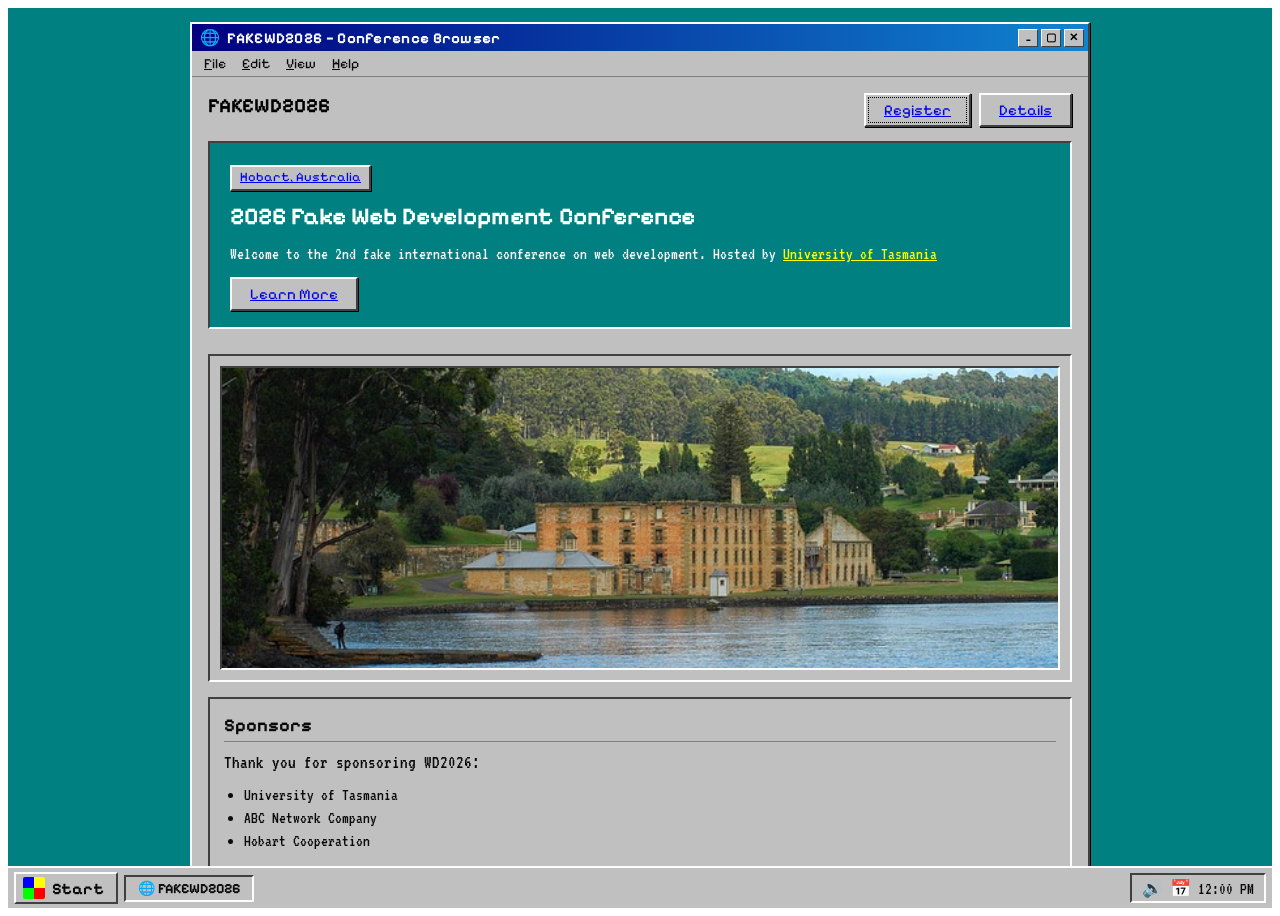
==== index.html @ f1ce2826 "Initial commit" ====
<!DOCTYPE html>
<html>
<head>
    <meta charset="utf-8">
    <meta name="viewport" content="width=device-width, initial-scale=1">
    <title>Fake Conference Website</title>
    <link href="style.css" rel="stylesheet"> 
</head>
<body>
<div class="ret-01">
  <!-- Checkbox hack for Start Menu -->
  <input type="checkbox" id="ret-01-start" class="ret-01__chk">

  <!-- Desktop Content Area -->
  <div class="ret-01__desktop" style="bottom: 42px; overflow-y: auto;">
      
      <!-- Main Window container for Conference Homepage -->
      <div class="ret-01__win" style="position: relative; top: 0; left: 0; width: 100%; max-width: 900px; margin: 0 auto 30px auto;">
          <div class="ret-01__title">
              <span class="ret-01__tl"><b>🌐</b> FAKEWD2026 — Conference Browser</span>
              <span class="ret-01__btns">
                  <label class="ret-01__tb" for="ret-01-start">_</label>
                  <span class="ret-01__tb">▢</span>
                  <span class="ret-01__tb">✕</span>
              </span>
          </div>
          <div class="ret-01__menu">
              <span><u>F</u>ile</span><span><u>E</u>dit</span><span><u>V</u>iew</span><span><u>H</u>elp</span>
          </div>
          <div class="ret-01__body">
              
              <!-- Nav / Header Section -->
              <nav class="navbar" style="display: flex; justify-content: space-between; align-items: center; margin-bottom: 15px;">
                  <h2><a href="index.html" style="color:black; text-decoration: none;">FAKEWD2026</a></h2>
                  <div style="display: flex; gap: 8px;">
                      <a href="register.html"><span class="ret-01__push ret-01__push--def">Register</span></a>
                      <a href="details.html"><span class="ret-01__push">Details</span></a>
                  </div>
              </nav>

              <!-- Header Banner -->
              <div class="ret-01__inset" style="background: var(--teal); color: #fff; padding: 20px; margin-top: 0;">
                  <span class="ret-01__push" style="display: inline-block; margin-bottom: 10px; font-size: 13px; padding: 2px 8px;"><a href="https://en.wikipedia.org/wiki/Hobart">Hobart, Australia</a></span>
                  <h1 style="font-family: 'Pixelify Sans'; font-size: 24px; margin-bottom: 10px;"><b>2026 Fake Web Development Conference</b></h1>
                  <p style="font-size: 17px; margin-bottom: 15px;">Welcome to the 2nd fake international conference on web development. Hosted by <a href="http://utas.edu.au" style="color:yellow">University of Tasmania</a></p>
                  <a href="#"><span class="ret-01__push">Learn More</span></a>
              </div>
              
              <br>

              <!-- Carousel / Featured Image Box -->
              <div style="background: var(--gray); border: 2px solid; border-color: var(--darker) var(--white) var(--white) var(--darker); padding: 10px; margin-bottom: 15px;">
                  <div class="ret-01__inset" style="padding: 0; margin-top: 0; overflow: hidden;">
                        <img src="img/hobart_portarthur.jpg" style="height: 300px; width: 100%; object-fit: cover; display: block;" alt="an image of Port Arthur">
                  </div>
              </div>

              <!-- Sponsors Window Section -->
              <div class="ret-01__inset" style="background: var(--gray); color: var(--black);">
                  <h2 style="font-family: 'Pixelify Sans'; font-size: 18px; border-bottom: 1px solid var(--dark); padding-bottom: 4px; margin-bottom: 8px;">Sponsors</h2>
                  <p style="margin-bottom: 8px;">Thank you for sponsoring WD2026:</p>
                  <ul style="margin-left: 20px; font-size: 17px;">
                      <li>University of Tasmania</li>
                      <li>ABC Network Company</li>
                      <li>Hobart Cooperation</li>
                  </ul>
              </div>
          </div>
      </div>
  </div>

  <!-- Start Menu -->
  <div class="ret-01__startmenu">
      <div class="ret-01__spine">Codefronts&nbsp;95</div>
      <div class="ret-01__slist">
          <div class="ret-01__sitem"><i>📑</i>Programs</div>
          <div class="ret-01__sitem"><i>📂</i>Documents</div>
          <div class="ret-01__sitem"><i>⚙️</i>Settings</div>
          <div class="ret-01__sitem"><i>🔍</i>Find</div>
          <div class="ret-01__sitem"><i>❓</i>Help</div>
          <div class="ret-01__sep"></div>
          <div class="ret-01__sitem"><i>🔌</i>Shut Down…</div>
      </div>
  </div>

  <!-- Taskbar -->
  <div class="ret-01__taskbar">
      <label class="ret-01__start" for="ret-01-start"><i>W</i>Start</label>
      <div class="ret-01__tasks">
          <div class="ret-01__task ret-01__task--active">🌐 FAKEWD2026</div>
      </div>
      <div class="ret-01__tray">🔊 📅 12:00 PM</div>
  </div>

</div>
</body>
</html>
---- style.css ----
@import url('https://fonts.googleapis.com/css2?family=VT323&family=Pixelify+Sans:wght@400;700&display=swap');

.ret-01,
.ret-01 *,
.ret-01 *::before,
.ret-01 *::after {
  box-sizing: border-box;
  margin: 0;
  padding: 0;
}

.ret-01 ::selection {
  background: #000080;
  color: #fff;
}

.ret-01 ::-moz-selection {
  background: #000080;
  color: #fff;
}

.ret-01 {
  --teal: #008080;
  --gray: #c0c0c0;
  --dark: #808080;
  --darker: #404040;
  --navy: #000080;
  --white: #fdfdfd;
  --black: #0a0a0a;
  font-family: 'Pixelify Sans',sans-serif;
  background: var(--teal);
  min-height: 100vh;
  position: relative;
  overflow: hidden;
  color: var(--black);
}
/* desktop icons */

.ret-01__desktop {
  position: absolute;
  inset: 0;
  bottom: 46px;
  padding: 14px;
}

.ret-01__icons {
  display: flex;
  flex-direction: column;
  gap: 22px;
  width: 84px;
}

.ret-01__icon {
  display: flex;
  flex-direction: column;
  align-items: center;
  gap: 6px;
  cursor: pointer;
  width: 84px;
  text-align: center;
}

.ret-01__icon i {
  width: 46px;
  height: 42px;
  display: grid;
  place-items: center;
  font-size: 26px;
  background: linear-gradient(135deg,#dfe7ef,#9aa9bb);
  border: 1px solid var(--darker);
  box-shadow: inset 1px 1px 0 #fff;
}

.ret-01__icon span {
  color: #fff;
  font-size: 14px;
  text-shadow: 1px 1px 0 #000;
  padding: 1px 3px;
  line-height: 1.1;
}

.ret-01__icon:hover span {
  background: var(--navy);
}
/* WINDOW with the classic raised bevel: light top-left, dark bottom-right */

.ret-01__win {
  position: absolute;
  top: 64px;
  left: 120px;
  width: min(560px,calc(100% - 40px));
  background: var(--gray);
  border: 2px solid;
  border-color: var(--white) var(--darker) var(--darker) var(--white);
  box-shadow: 1px 1px 0 #000;
}

.ret-01__win--alt {
  top: 300px;
  left: auto;
  right: 30px;
  width: min(330px,calc(100% - 40px));
  display: none;
}

@media (min-width: 880px) {
  .ret-01__win--alt {
    display: block;
  }
}

.ret-01__title {
  display: flex;
  align-items: center;
  justify-content: space-between;
  gap: 8px;
  background: linear-gradient(90deg,var(--navy),#1084d0);
  color: #fff;
  padding: 4px 4px 4px 8px;
  font-weight: 700;
  font-size: 15px;
  letter-spacing: .02em;
}

.ret-01__title .ret-01__tl {
  display: flex;
  align-items: center;
  gap: 7px;
}

.ret-01__title .ret-01__tl b {
  font-size: 16px;
}

.ret-01__btns {
  display: flex;
  gap: 3px;
}

.ret-01__tb {
  width: 20px;
  height: 18px;
  background: var(--gray);
  border: 1px solid;
  border-color: var(--white) var(--darker) var(--darker) var(--white);
  display: grid;
  place-items: center;
  font-size: 11px;
  font-weight: 700;
  cursor: pointer;
  color: #000;
  font-family: 'VT323',monospace;
}

.ret-01__tb:active {
  border-color: var(--darker) var(--white) var(--white) var(--darker);
}

.ret-01__menu {
  display: flex;
  gap: 0;
  background: var(--gray);
  padding: 2px 4px;
  font-size: 14px;
  border-bottom: 1px solid var(--dark);
}

.ret-01__menu span {
  padding: 2px 8px;
  cursor: pointer;
}

.ret-01__menu span u {
  text-decoration: underline;
}

.ret-01__menu span:hover {
  background: var(--navy);
  color: #fff;
}

.ret-01__body {
  padding: 16px;
  font-family: 'VT323',monospace;
  font-size: 19px;
  line-height: 1.35;
}

.ret-01__inset {
  background: var(--white);
  border: 2px solid;
  border-color: var(--darker) var(--white) var(--white) var(--darker);
  padding: 14px;
  margin-top: 12px;
  min-height: 120px;
}

.ret-01__body h2 {
  font-family: 'Pixelify Sans';
  font-size: 20px;
  margin-bottom: 6px;
}

.ret-01__row {
  display: flex;
  gap: 10px;
  margin-top: 14px;
  justify-content: flex-end;
}

.ret-01__push {
  font-family: 'Pixelify Sans';
  font-size: 15px;
  padding: 6px 18px;
  background: var(--gray);
  cursor: pointer;
  border: 2px solid;
  border-color: var(--white) var(--darker) var(--darker) var(--white);
  box-shadow: 1px 1px 0 #000;
}

.ret-01__push:active {
  border-color: var(--darker) var(--white) var(--white) var(--darker);
  box-shadow: none;
}

.ret-01__push--def {
  outline: 1px dotted #000;
  outline-offset: -5px;
}

.ret-01__prog {
  height: 22px;
  background: var(--white);
  border: 2px solid;
  border-color: var(--darker) var(--white) var(--white) var(--darker);
  margin-top: 10px;
  display: flex;
  gap: 2px;
  padding: 2px;
}

.ret-01__prog i {
  flex: 0 0 14px;
  background: var(--navy);
}

.ret-01__prog i:nth-child(n+9) {
  background: transparent;
}
/* taskbar */

.ret-01__taskbar {
  position: absolute;
  left: 0;
  right: 0;
  bottom: 0;
  height: 42px;
  background: var(--gray);
  border-top: 2px solid var(--white);
  display: flex;
  align-items: center;
  gap: 6px;
  padding: 4px 6px;
}

.ret-01__start {
  display: flex;
  align-items: center;
  gap: 7px;
  font-weight: 700;
  font-size: 16px;
  padding: 3px 12px 3px 7px;
  background: var(--gray);
  cursor: pointer;
  border: 2px solid;
  border-color: var(--white) var(--darker) var(--darker) var(--white);
}

.ret-01__start i {
  width: 22px;
  height: 22px;
  display: grid;
  place-items: center;
  background: conic-gradient(from 90deg,#f00 0 25%,#0f0 0 50%,#00f 0 75%,#ff0 0);
  font-size: 0;
  border-radius: 2px;
}

.ret-01__start:active,
.ret-01.is-open .ret-01__start {
  border-color: var(--darker) var(--white) var(--white) var(--darker);
}

.ret-01__tasks {
  display: flex;
  gap: 5px;
  flex: 1;
  overflow: hidden;
}

.ret-01__task {
  padding: 3px 12px;
  font-size: 14px;
  background: var(--gray);
  border: 2px solid;
  border-color: var(--white) var(--darker) var(--darker) var(--white);
  white-space: nowrap;
  overflow: hidden;
  text-overflow: ellipsis;
  max-width: 160px;
}

.ret-01__task--active {
  border-color: var(--darker) var(--white) var(--white) var(--darker);
  font-weight: 700;
}

.ret-01__tray {
  display: flex;
  align-items: center;
  gap: 8px;
  padding: 3px 10px;
  font-family: 'VT323',monospace;
  font-size: 17px;
  border: 2px solid;
  border-color: var(--darker) var(--white) var(--white) var(--darker);
}
/* START MENU via checkbox hack */

.ret-01__chk {
  position: absolute;
  opacity: 0;
  pointer-events: none;
}

.ret-01__startmenu {
  position: absolute;
  left: 6px;
  bottom: 46px;
  width: 212px;
  z-index: 30;
  background: var(--gray);
  border: 2px solid;
  border-color: var(--white) var(--darker) var(--darker) var(--white);
  box-shadow: 2px 2px 0 #000;
  display: flex;
  transform: scaleY(0);
  transform-origin: bottom;
  transition: transform .14s steps(4);
}

.ret-01__chk:checked ~ .ret-01__taskbar .ret-01__start {
  border-color: var(--darker) var(--white) var(--white) var(--darker);
}

.ret-01__chk:checked ~ .ret-01__startmenu {
  transform: scaleY(1);
}

.ret-01__spine {
  width: 30px;
  background: linear-gradient(180deg,var(--navy),#4040a0);
  writing-mode: vertical-rl;
  transform: rotate(180deg);
  color: #fff;
  font-weight: 700;
  text-align: center;
  padding: 8px 0;
  font-size: 16px;
  letter-spacing: .1em;
}

.ret-01__slist {
  flex: 1;
  padding: 3px;
}

.ret-01__sitem {
  display: flex;
  align-items: center;
  gap: 9px;
  padding: 6px 10px;
  font-size: 15px;
  cursor: pointer;
}

.ret-01__sitem i {
  font-size: 18px;
}

.ret-01__sitem:hover {
  background: var(--navy);
  color: #fff;
}

.ret-01__sep {
  height: 2px;
  margin: 3px 2px;
  border-top: 1px solid var(--dark);
  border-bottom: 1px solid var(--white);
}

@media (max-width: 680px) {
  .ret-01__win {
    left: 14px;
    width: calc(100% - 28px);
  }

  .ret-01__icons {
    display: none;
  }
}

@media (prefers-reduced-motion: reduce) {
  .ret-01__startmenu {
    transition: none;
  }
}
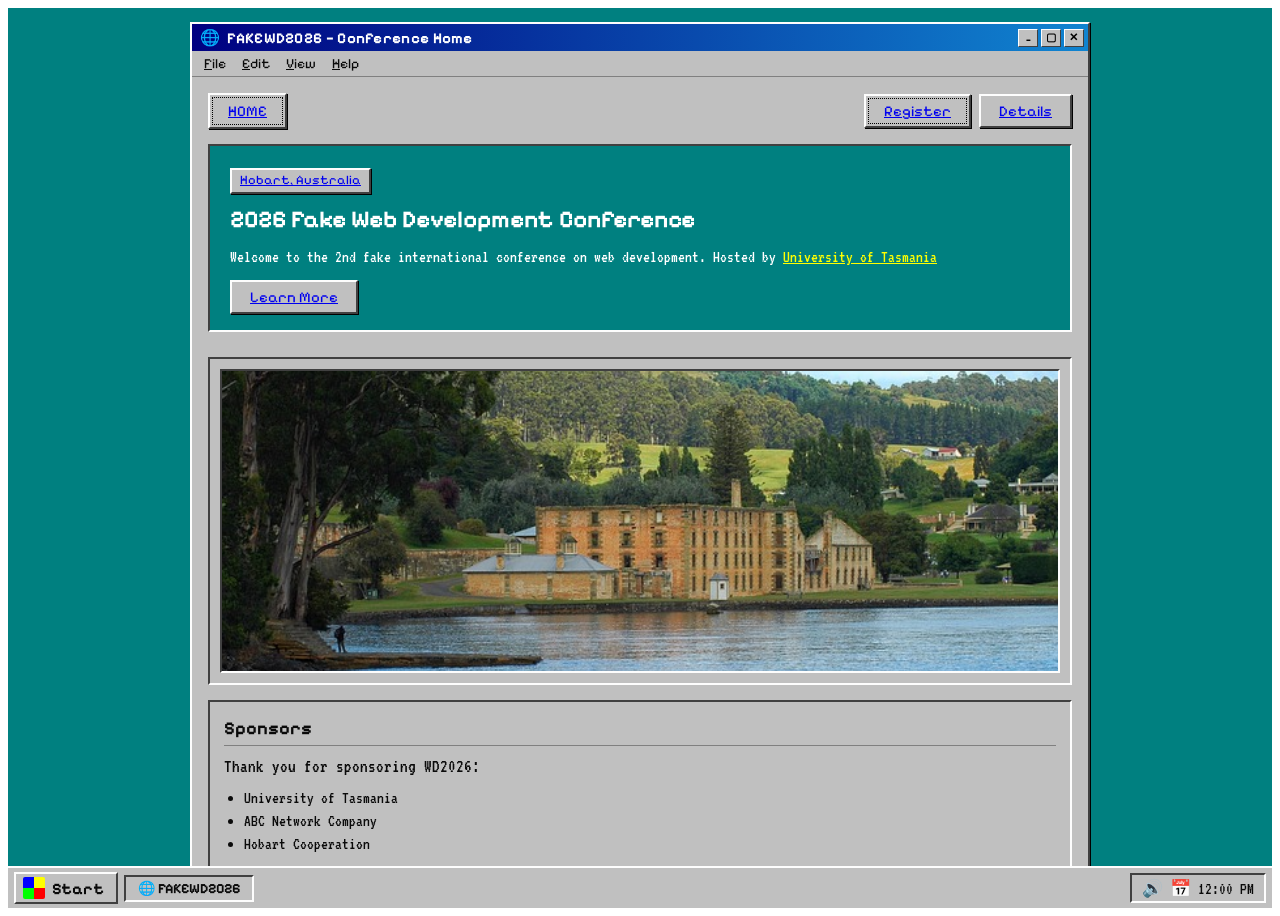
==== commit 13884775: "resize the windows" ====
--- a/index.html
+++ b/index.html
@@ -15,9 +15,10 @@
   <div class="ret-01__desktop" style="bottom: 42px; overflow-y: auto;">
       
       <!-- Main Window container for Conference Homepage -->
-      <div class="ret-01__win" style="position: relative; top: 0; left: 0; width: 100%; max-width: 900px; margin: 0 auto 30px auto;">
+      <div class="ret-01__win" style="position: relative; top: 0; left: 0; width: 100%; 
+      max-width: 900px; margin: 0 auto 30px auto;">
           <div class="ret-01__title">
-              <span class="ret-01__tl"><b>🌐</b> FAKEWD2026 — Conference Browser</span>
+              <span class="ret-01__tl"><b>🌐</b> FAKEWD2026 — Conference Home</span>
               <span class="ret-01__btns">
                   <label class="ret-01__tb" for="ret-01-start">_</label>
                   <span class="ret-01__tb">▢</span>
@@ -25,39 +26,59 @@
               </span>
           </div>
           <div class="ret-01__menu">
-              <span><u>F</u>ile</span><span><u>E</u>dit</span><span><u>V</u>iew</span><span><u>H</u>elp</span>
+              <span><u>F</u>ile</span>
+              <span><u>E</u>dit</span>
+              <span><u>V</u>iew</span><span>
+                <u>H</u>elp</span>
           </div>
           <div class="ret-01__body">
               
               <!-- Nav / Header Section -->
-              <nav class="navbar" style="display: flex; justify-content: space-between; align-items: center; margin-bottom: 15px;">
-                  <h2><a href="index.html" style="color:black; text-decoration: none;">FAKEWD2026</a></h2>
+              <nav class="navbar" style="display: flex; justify-content: space-between; 
+              align-items: center; margin-bottom: 15px;">
+                  <a href="index.html" class="ret-01__push ret-01__push--def">HOME</a>
                   <div style="display: flex; gap: 8px;">
-                      <a href="register.html"><span class="ret-01__push ret-01__push--def">Register</span></a>
-                      <a href="details.html"><span class="ret-01__push">Details</span></a>
+                      <a href="register.html"><span 
+                        class="ret-01__push ret-01__push--def">Register</span></a>
+                      <a href="details.html"><span 
+                        class="ret-01__push">Details</span></a>
                   </div>
               </nav>
 
               <!-- Header Banner -->
-              <div class="ret-01__inset" style="background: var(--teal); color: #fff; padding: 20px; margin-top: 0;">
-                  <span class="ret-01__push" style="display: inline-block; margin-bottom: 10px; font-size: 13px; padding: 2px 8px;"><a href="https://en.wikipedia.org/wiki/Hobart">Hobart, Australia</a></span>
-                  <h1 style="font-family: 'Pixelify Sans'; font-size: 24px; margin-bottom: 10px;"><b>2026 Fake Web Development Conference</b></h1>
-                  <p style="font-size: 17px; margin-bottom: 15px;">Welcome to the 2nd fake international conference on web development. Hosted by <a href="http://utas.edu.au" style="color:yellow">University of Tasmania</a></p>
-                  <a href="#"><span class="ret-01__push">Learn More</span></a>
+              <div class="ret-01__inset" 
+              style="background: var(--teal); color: #fff; padding: 20px; margin-top: 0;">
+                  <span class="ret-01__push" style="display: inline-block; 
+                    margin-bottom: 10px; font-size: 13px; padding: 2px 8px;">
+                    <a href="https://en.wikipedia.org/wiki/Hobart">Hobart, Australia</a>
+                  </span>
+                  <h1 style="font-family: 'Pixelify Sans'; font-size: 24px; 
+                  margin-bottom: 10px;"><b>2026 Fake Web Development Conference</b></h1>
+                  <p style="font-size: 17px; margin-bottom: 15px;">
+                    Welcome to the 2nd fake international conference on web development. Hosted by 
+                    <a href="http://utas.edu.au" style="color:yellow">University of Tasmania</a>
+                  </p>
+                  <a href="/details.html"><span class="ret-01__push">Learn More</span></a>
               </div>
               
               <br>
 
-              <!-- Carousel / Featured Image Box -->
-              <div style="background: var(--gray); border: 2px solid; border-color: var(--darker) var(--white) var(--white) var(--darker); padding: 10px; margin-bottom: 15px;">
+              <!--Image Box -->
+              <div style="background: var(--gray); border: 2px solid; 
+              border-color: var(--darker) var(--white) var(--white) var(--darker); 
+              padding: 10px; margin-bottom: 15px;">
                   <div class="ret-01__inset" style="padding: 0; margin-top: 0; overflow: hidden;">
-                        <img src="img/hobart_portarthur.jpg" style="height: 300px; width: 100%; object-fit: cover; display: block;" alt="an image of Port Arthur">
+                        <img src="img/hobart_portarthur.jpg" 
+                        style="height: 300px; width: 100%; object-fit: cover; display: block;" 
+                        alt="an image of Port Arthur">
                   </div>
               </div>
 
               <!-- Sponsors Window Section -->
               <div class="ret-01__inset" style="background: var(--gray); color: var(--black);">
-                  <h2 style="font-family: 'Pixelify Sans'; font-size: 18px; border-bottom: 1px solid var(--dark); padding-bottom: 4px; margin-bottom: 8px;">Sponsors</h2>
+                  <h2 style="font-family: 'Pixelify Sans'; font-size: 18px; 
+                  border-bottom: 1px solid var(--dark); padding-bottom: 4px; 
+                  margin-bottom: 8px;">Sponsors</h2>
                   <p style="margin-bottom: 8px;">Thank you for sponsoring WD2026:</p>
                   <ul style="margin-left: 20px; font-size: 17px;">
                       <li>University of Tasmania</li>
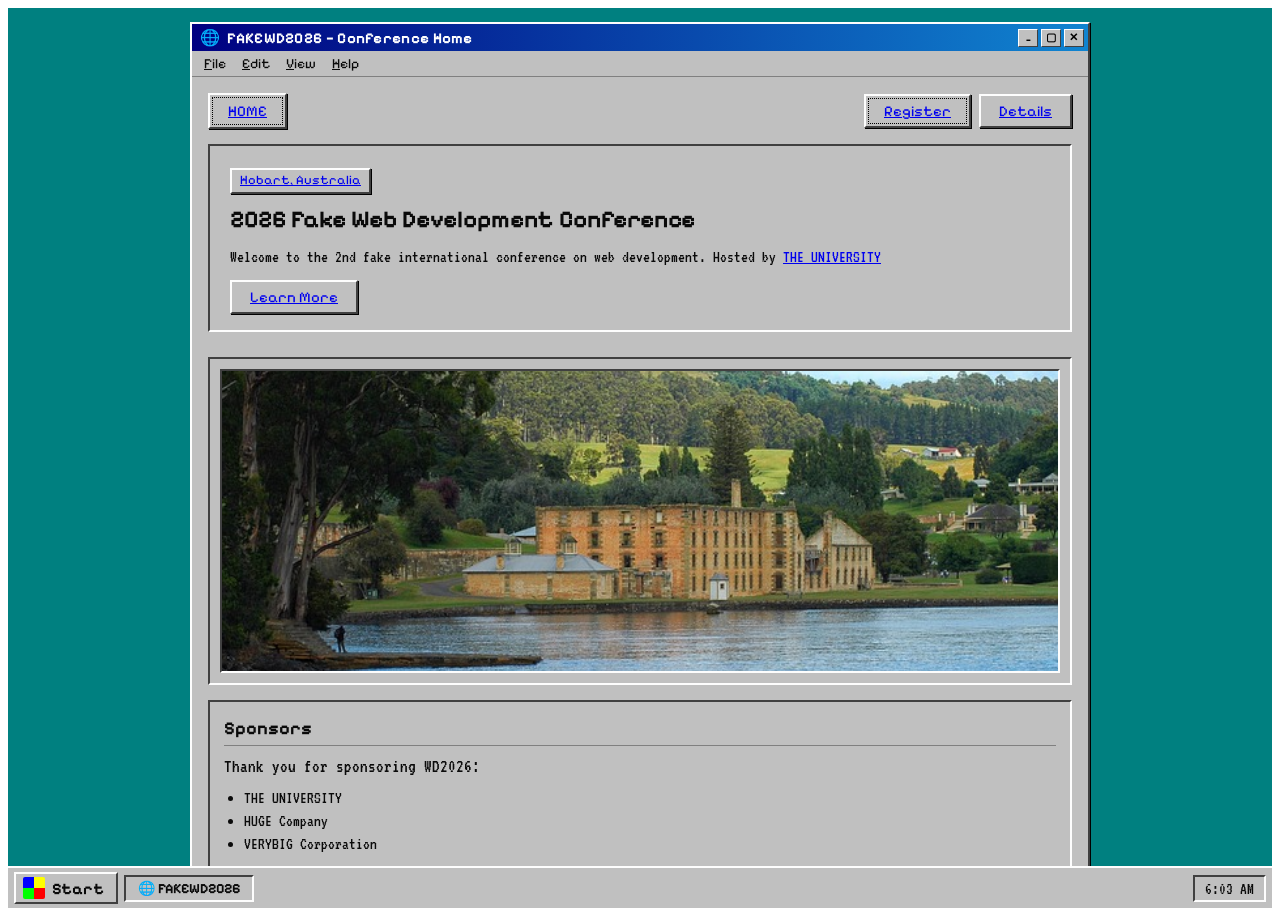
==== commit 487066a0: "add real time clock" ====
--- a/index.html
+++ b/index.html
@@ -8,9 +8,7 @@
 </head>
 <body>
 <div class="ret-01">
-  <!-- Checkbox hack for Start Menu -->
   <input type="checkbox" id="ret-01-start" class="ret-01__chk">
-
   <!-- Desktop Content Area -->
   <div class="ret-01__desktop" style="bottom: 42px; overflow-y: auto;">
       
@@ -47,7 +45,7 @@
 
               <!-- Header Banner -->
               <div class="ret-01__inset" 
-              style="background: var(--teal); color: #fff; padding: 20px; margin-top: 0;">
+              style="background: var(--gray); padding: 20px; margin-top: 0;">
                   <span class="ret-01__push" style="display: inline-block; 
                     margin-bottom: 10px; font-size: 13px; padding: 2px 8px;">
                     <a href="https://en.wikipedia.org/wiki/Hobart">Hobart, Australia</a>
@@ -56,7 +54,7 @@
                   margin-bottom: 10px;"><b>2026 Fake Web Development Conference</b></h1>
                   <p style="font-size: 17px; margin-bottom: 15px;">
                     Welcome to the 2nd fake international conference on web development. Hosted by 
-                    <a href="http://utas.edu.au" style="color:yellow">University of Tasmania</a>
+                    <a href="https://en.wikipedia.org/wiki/University">THE UNIVERSITY</a>
                   </p>
                   <a href="/details.html"><span class="ret-01__push">Learn More</span></a>
               </div>
@@ -81,9 +79,9 @@
                   margin-bottom: 8px;">Sponsors</h2>
                   <p style="margin-bottom: 8px;">Thank you for sponsoring WD2026:</p>
                   <ul style="margin-left: 20px; font-size: 17px;">
-                      <li>University of Tasmania</li>
-                      <li>ABC Network Company</li>
-                      <li>Hobart Cooperation</li>
+                      <li>THE UNIVERSITY</li>
+                      <li>HUGE Company</li>
+                      <li>VERYBIG Corporation</li>
                   </ul>
               </div>
           </div>
@@ -92,7 +90,7 @@
 
   <!-- Start Menu -->
   <div class="ret-01__startmenu">
-      <div class="ret-01__spine">Codefronts&nbsp;95</div>
+      <div class="ret-01__spine">Windows 95</div>
       <div class="ret-01__slist">
           <div class="ret-01__sitem"><i>📑</i>Programs</div>
           <div class="ret-01__sitem"><i>📂</i>Documents</div>
@@ -110,9 +108,9 @@
       <div class="ret-01__tasks">
           <div class="ret-01__task ret-01__task--active">🌐 FAKEWD2026</div>
       </div>
-      <div class="ret-01__tray">🔊 📅 12:00 PM</div>
+      <div id="clock" class="ret-01__tray">12:00 PM</div>
   </div>
-
 </div>
+<script src="main.js"></script>
 </body>
 </html>
--- a/style.css
+++ b/style.css
@@ -416,4 +416,14 @@
   .ret-01__startmenu {
     transition: none;
   }
+}
+
+.input {
+  width: 100%;
+  padding: 4px; 
+  border: 2px solid; 
+  border-color: var(--darker) var(--white) var(--white) var(--darker); 
+  background: var(--white); 
+  font-family: 'VT323', monospace; 
+  font-size: 18px;
 }
